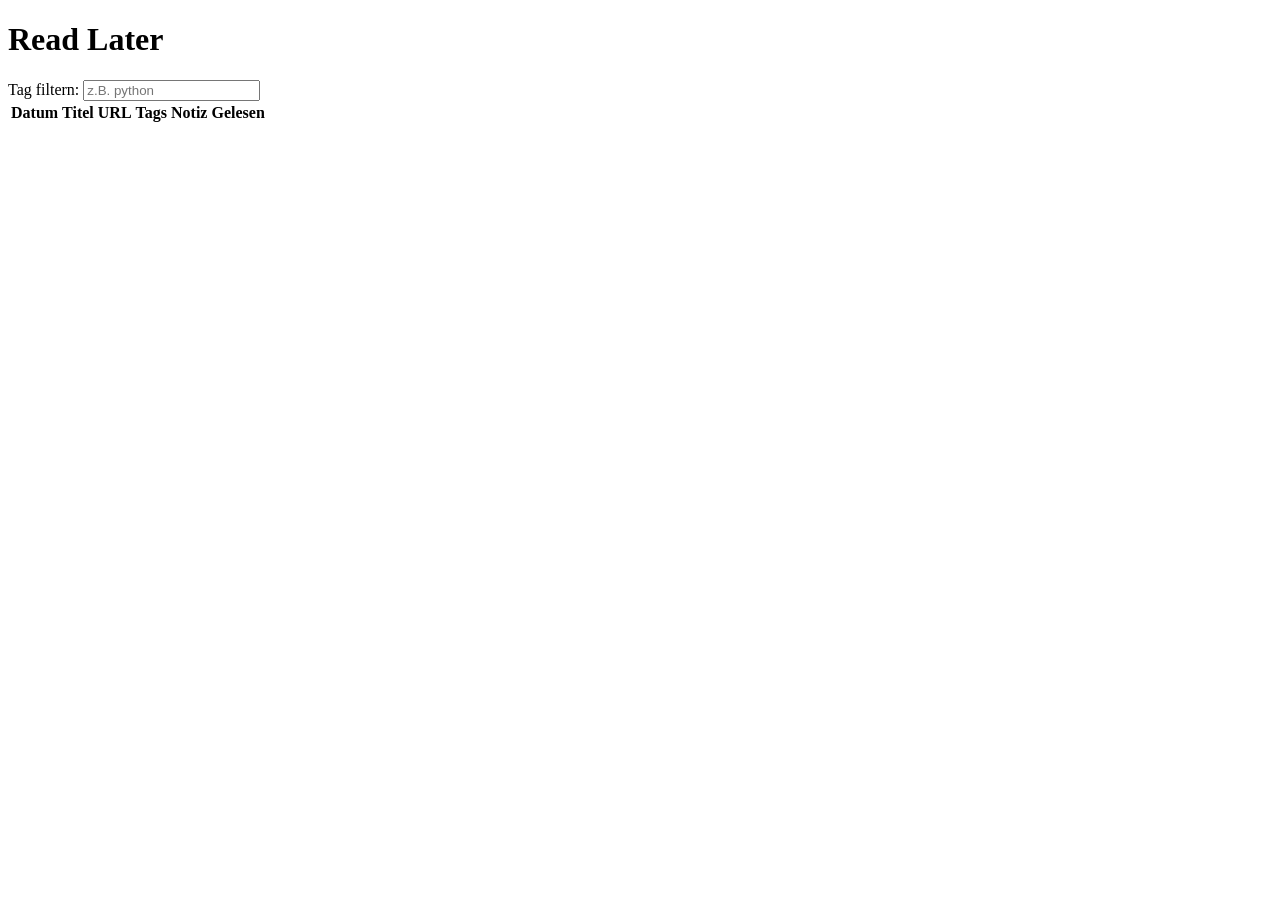
==== frontend/index.html @ faa467aa "add web UI links table, tag filter and status toggle" ====
<!DOCTYPE html>
<html lang="en">
<head>
    <meta charset="UTF-8">
    <title>Read Later</title>
    <link rel="stylesheet" href="/static/style.css">
</head>
<body>
    <!--Hauptseite-->
    <div>
        <div class="header">
            <h1>Read Later</h1>
            <label for="tag-filter">Tag filtern:</label>
            <input type="text" id="tag-filter" placeholder="z.B. python">
        </div>
        <table id="readlater-table" class="table">
            <thead>
                <tr>
                    <th>Datum</th>
                    <th>Titel</th>
                    <th>URL</th>
                    <th>Tags</th>
                    <th>Notiz</th>
                    <th>Gelesen</th>
                    <th></th>
                </tr>
            </thead>
            <tbody id="readlater-body"></tbody>
        </table>
    </div>

    <script src="/static/app.js"></script>
</body>
</html>
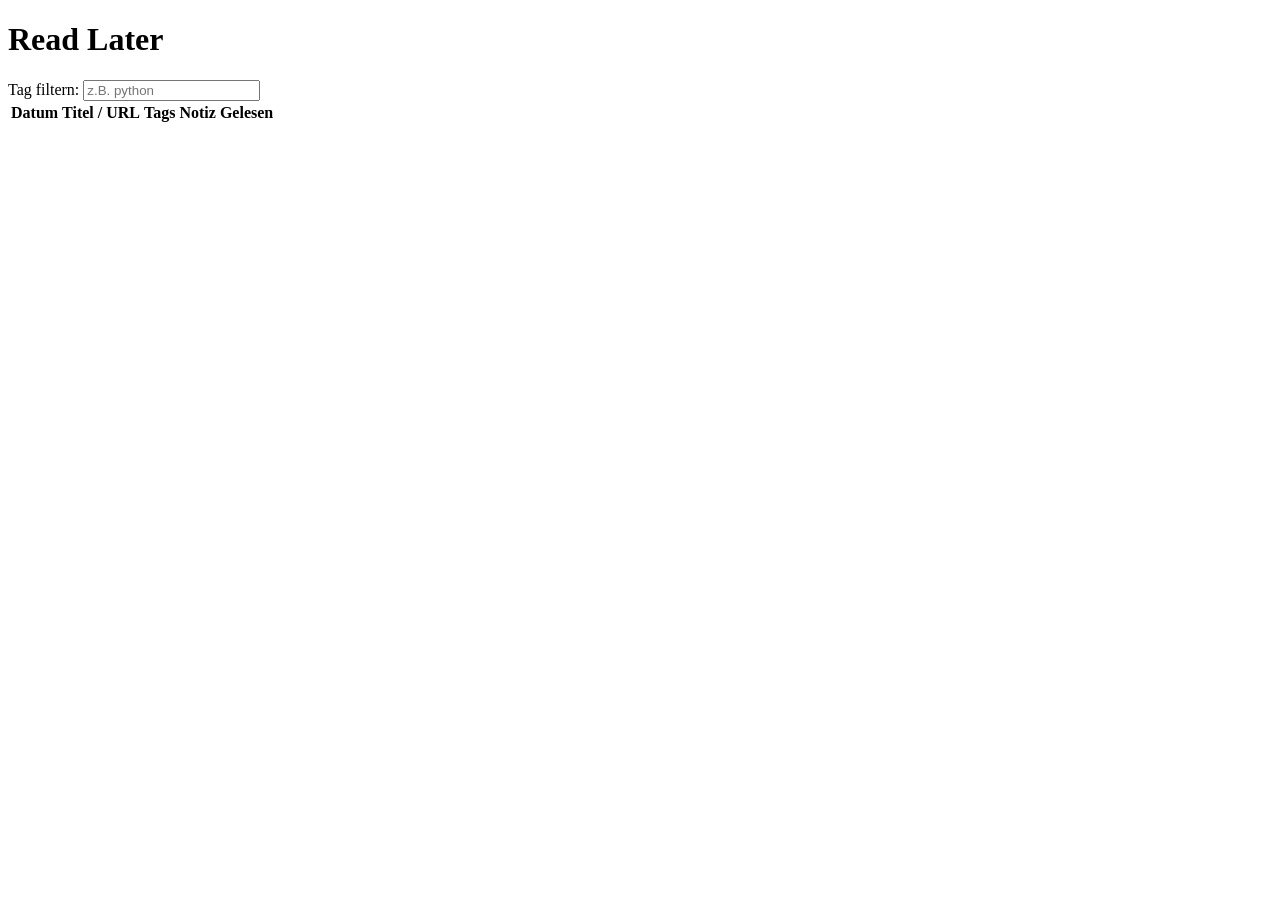
==== commit 9f8a4788: "combien title and URL into single clickable column" ====
--- a/frontend/index.html
+++ b/frontend/index.html
@@ -17,8 +17,7 @@
             <thead>
                 <tr>
                     <th>Datum</th>
-                    <th>Titel</th>
-                    <th>URL</th>
+                    <th>Titel / URL</th>
                     <th>Tags</th>
                     <th>Notiz</th>
                     <th>Gelesen</th>
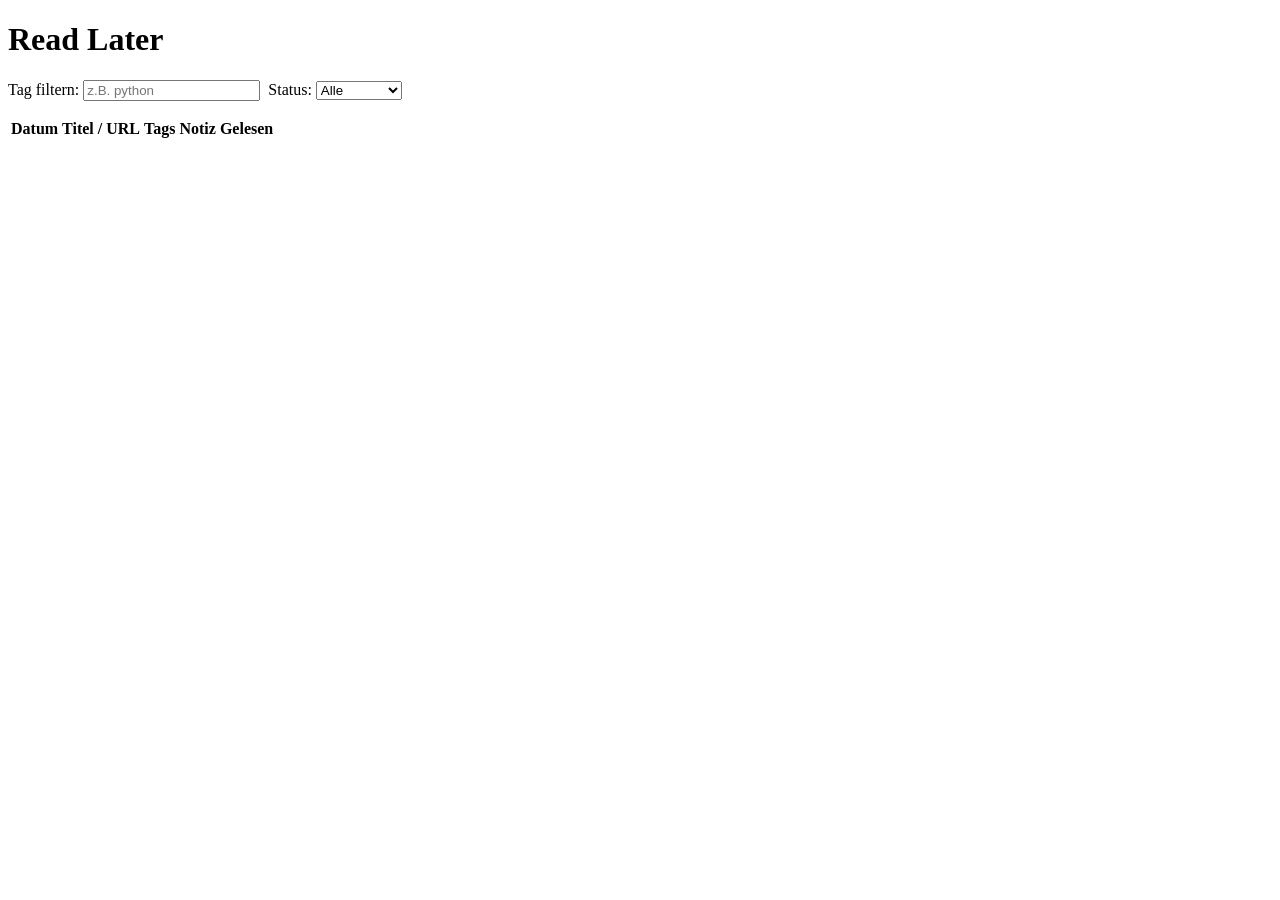
==== commit a48da578: "add read/unread filter and fix layout" ====
--- a/frontend/index.html
+++ b/frontend/index.html
@@ -8,11 +8,22 @@
 <body>
     <!--Hauptseite-->
     <div>
-        <div class="header">
-            <h1>Read Later</h1>
-            <label for="tag-filter">Tag filtern:</label>
-            <input type="text" id="tag-filter" placeholder="z.B. python">
+        <h1>Read Later</h1>
+        <div style="display:flex; gap:8px; margin-bottom:1rem; align-items:center;">
+            <div>
+                <label for="tag-filter">Tag filtern:</label>
+                <input type="text" id="tag-filter" placeholder="z.B. python">
+            </div>
+            <div>
+                <label for="read-filter">Status:</label>
+                <select id="read-filter">
+                    <option value="">Alle</option>
+                    <option value="unread">Ungelesen</option>
+                    <option value="read">Gelesen</option>
+                </select>
+            </div>
         </div>
+    
         <table id="readlater-table" class="table">
             <thead>
                 <tr>
